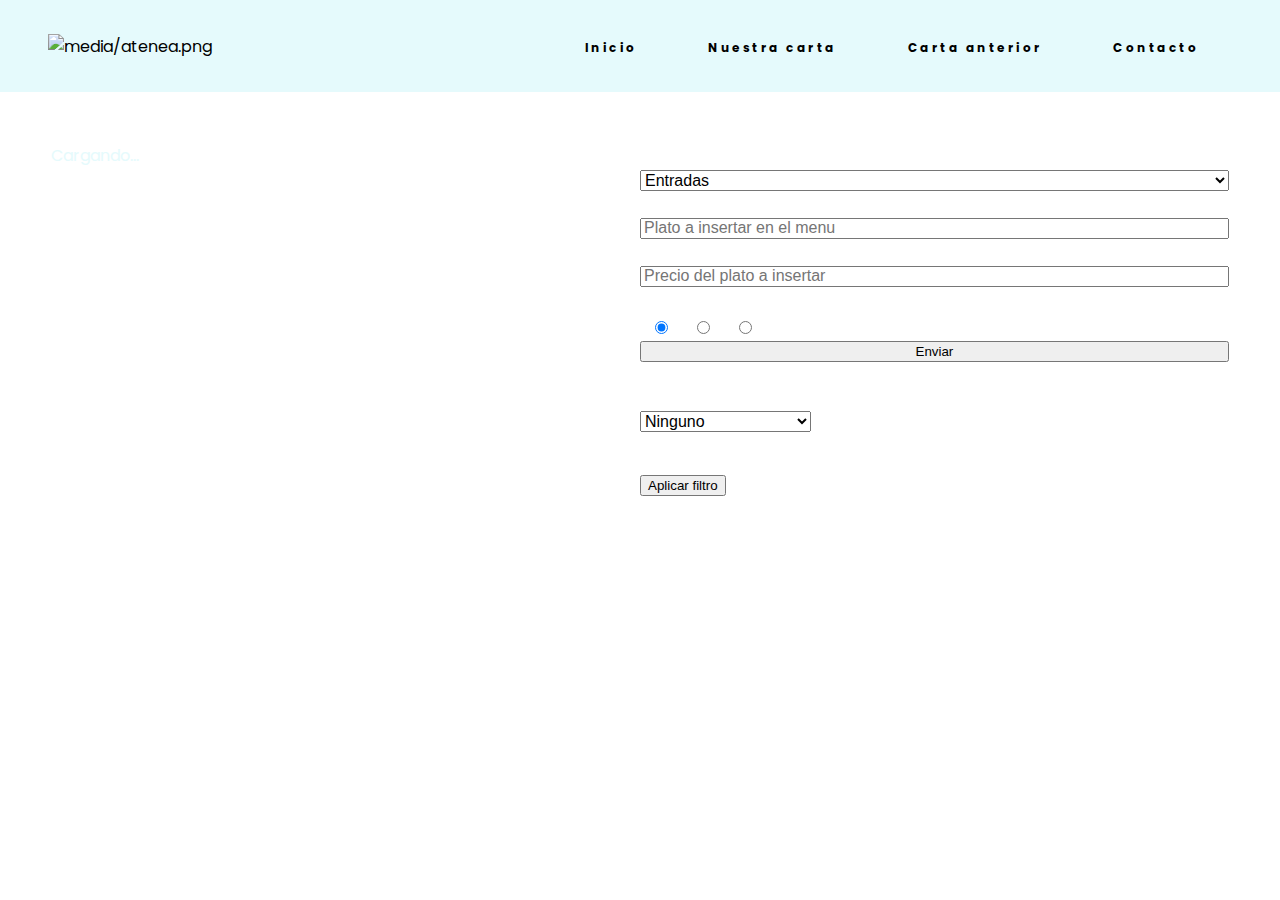
==== carta.html @ cbd6d7b4 "carga del proyecto" ====
<!DOCTYPE html>
<html>
<head>
	<meta charset="utf-8">
	<meta name="viewport" content="width=device-width, initial-scale=1">
	<link rel="stylesheet" type="text/css" href="css/style.css">
	<link rel="preconnect" href="https://fonts.googleapis.com">
	<link rel="preconnect" href="https://fonts.gstatic.com" crossorigin>
	<link href="https://fonts.googleapis.com/css2?family=Kanit:wght@200&family=Poppins:wght@200;300&display=swap" rel="stylesheet">
</head>
<body>
    <nav>
		<img class="logo" alt="media/atenea.png" src="media/atenea.png">
		<ul class="nav-links">
			<li>
				<a href="index.html">Inicio</a>
			</li>

			<li>
				<a href="carta.html">Nuestra carta</a>
			</li>
			
			<li>
				<a href="cartaVieja.html">Carta anterior</a>
			</li>
			
			<li>
				<a href="contacto.html">Contacto</a>
			</li>
		</ul>

		<div class="burger">
			<div class="line1"></div>
			<div class="line2"></div>
			<div class="line3"></div>
		</div>

	</nav>

	<div id="Tabla-container">

		<table id="tablaCarta">
			<tbody id="bodyCarta"></tbody>
			<tfoot>
				<tr>
					<td class="invisible"></td>
					<td class="invisible">
						<button class="btnPaginacion" id="anterior">Anterior</button>
						<button class="btnPaginacion" id="siguiente">Siguiente</button>
					</td>
				</tr>
			</tfoot>
		</table>
		
		<form action="" id="form" class="formPedido">
			
			<label for="Categoria">Categoria:</label>
			<select id="Categoria" name="Categoria">
				<option value="Entradas">Entradas</option>
				<option value="Minutas">Minutas</option>
				<option value="Pastas">Pastas</option>
				<option value="Hamburguesas">Hamburguesas</option>
				<option value="Bebidas">Bebidas</option>
				<option value="Postres">Postres</option>
			</select>
			
			<label for="Plato">Plato:</label>
			<input type="text" name="Plato" placeholder="Plato a insertar en el menu" required>
			
			<label for="precio">Precio:</label>
			<input type="number" name="Precio" placeholder="Precio del plato a insertar" required>
			
			<label for="Cantidad">Cantidad:</label>
			<div>
				<label for="uno">1</label>
				<input checked="checked" type="radio" id="uno" name="Cantidad" value="1" >
				<label for="dos">2</label>
				<input type="radio" id="dos" name="Cantidad" value="2">
				<label for="tres">3</label>
				<input type="radio" id="tres" name="Cantidad" value="3" >
			</div>
			
			<button id="BTN-enviar">Enviar</button>
			<label for="filtros">Selecione un filtro</label>
			
            <p><select name="filtros" id="filtros">
				<option value="Ninguno"> Ninguno</option>
                <option value="Menor"> Precio menor a 1000</option>
                <option value="Mayor"> Precio mayor a 1000</option>
            </select></p>
			<p><input type="button" id="enviarSelect" value="Aplicar filtro"></p>
			
		</form>
	</div>

<script src="scripts/nav.js"></script>
<script src="scripts/tabla_api.js"></script>
</body>
</html>
---- css/style.css ----
html{
	background-image: url(../media/fondo1.png);
	background-size: cover;
	font-family: 'Poppins', sans-serif;
	overflow-x: hidden;
}

body{
	margin: 0px;
	align-items: center;
	justify-content: center;
}

/* NAV */

nav{
	display: flex;
    padding: 10px;
    align-items: center;
    justify-content: space-between;
    min-height: 8vh;
    background-color: #e5fafc;
}
nav img{
	max-width: 25%;
	margin-left: 3%;
}
.nav-links{
	position: absolute;
	right: 0;
	width: 55%;
	height: 80vh;
	top: 7vh;
	display: flex;
	background-color: #e5fafc;
	padding: 0;
	flex-direction: column;
	align-items: center;
	justify-content: space-around;
	transform: translate(100%);
	transition: transform 0.5s ease-in;
}
.nav-links li{
	list-style: none;
	opacity: 0	;
}
.nav-links a{
	color: black;
	text-decoration: none;
	letter-spacing: 2.5px;
	font-weight: bold;
	font-size: 12px;
}
.nav-active{
	transform: translate(0%);
}
.burger{
	display: block;
	cursor: pointer;
	padding-right: 4%;
}
.burger div{
	margin: 10px;
	background-color: black;
	width: 27px;
	height: 1px;
	right: 0;
	transition: all 0.5s ease;
}

@keyframes navLinkFade{
	from{
		opacity: 0;
		transform: translate(50px);
	}
	to{
		opacity: 1;
		transform: translate(0px);
	}
}

.toggle .line1{
	transform: rotate(45deg) translate(0px, 15px);
}

.toggle .line2{
	opacity: 0;
}

.toggle .line3{
	transform: rotate(-45deg) translate(0px, -15px);
}


@media only screen and (min-width: 768px){
	nav{
		position: relative;
		justify-content: space-between;
	}
	nav .logo{
		width: 20%;
	}
	.nav-links{
		justify-content: space-evenly;
        flex-direction: row;
        height: auto;
		position: static;
		transform: none;
	}
	.nav-links li{
		opacity: 100;
    }
	.burger{
		display: none;
		cursor: pointer;
	}
}

@media only screen and (min-width: 1024px) and (max-width: 1366px){
	.nav-links{
		width: 60%;
	}
	nav .logo{
		width: 15% !important;
	}
}

@media (min-width: 1366px){
	.nav-links a{
		font-size: 100%;
	}
	nav .logo{
		width: 10%;
	}
}


/* PAGINA DE INICIO */

inicio #mensaje{
	position: static;
	color: #cbcbcb;
	height: 30px;
	text-align: center;
	font-size: 8px;
	margin: 70px;
	margin-top: 30px;
}

inicio #wrapper{
	display: grid;
	grid-template-columns: repeat(6, 1fr);
	grid-template-rows: repeat(2, 1fr);
	grid-auto-rows: 150px;
	grid-gap: 3px;
}
inicio #wrapper img{
	width: 100%;
	height: 100%;
	object-fit: cover;
}
#wrapper .box1{
	grid-row-start: span 2;
	grid-column-start: span 2;
}
#wrapper .box2{
	grid-column-start: span 2;
}
#wrapper .box5{
	grid-column-start: span 2;
}
#wrapper .box6{
	grid-column-start: span 2;
}

inicio footer{	
	font-size: 10px;
}

inicio footer h4{
	font-size: 8px;
}

inicio footer li{
	list-style: none;
	text-align: center;
}

inicio footer ul{
	display: flex;
	padding-inline-start: 0;
	justify-content: space-between;
	color: #cbcbcb;
}

inicio footer .sep{
	margin: 10px;
	background-color: #cbcbcb;
	width: 2px;	
}

@media screen and (min-width: 768px) and (max-width: 1024px){
	inicio #mensaje{
		font-size: 12px;
		margin-bottom: 10%;
		margin-top: 6%;
	}
	footer ul{
		font-size: 15px;
	}
	footer h4{
		font-size: 12px;
	}
}


@media screen and (min-width: 1024px){
	footer ul{
		font-size: 20px;
	}
	footer h4{
		font-size: 12px;
	}
	.sep{
		height: 230px;
	}
	inicio #mensaje{
		font-size: 14px;
		max-width: 50%;
		margin-left: auto;
		margin-right: auto;
		margin-bottom: 10%;
		margin-top: 6%;
	}
}

@media screen and (min-width: 1366px){
	inicio #mensaje{
		font-size: 18px !important;
	}
	footer ul{
		font-size: 24px !important;
	}
	footer h4{
		font-size: 16px !important;
	}
}


/* PAGINA CARTA */
#Tabla-container{
	margin: 5%;
}
#tablaCarta{
	color: #e5fafc;
    width: -webkit-fill-available;
    border-collapse: collapse;
}
#tablaCarta tr, td, th{
	font-size: 12px;
}
#tablaCarta .celdaHead{
	color: #e5fafc;
    border: 1px solid black;
    background-color: rgb(67 77 95);
    padding: 2%;
    font-size: 12px;
}
#tablaCarta .celdaTabla{
	border: 1px solid black;
    background-color: rgb(67 77 95 / 54%);
    text-align: left;
}
#tablaCarta .celda-resaltada{
	color: black;
	border: 1px solid black;
	background-color: yellow;
}

.formPedido{
	color: white;
	font-size: 12px;
	display: flex;
    flex-direction: column;
}
.formPedido input::placeholder {
	font-size: 10px;
}

.BtnEliminar, .BtnModificar{
	background-color: #7a7a7a;
    border: 0px;
    font-weight: bold;
    color: #374050;
}
.BtnEliminar:hover, .BtnModificar:hover{
    background-color: #374050;
	color: #7a7a7a;
    cursor: pointer;
    border: 1px solid black;
}

#container{
	display: flex;
	flex-direction: column;
}


/* QUE ES CONTAINER */
@media screen and (min-width: 1024px){
	#Tabla-container{
		display: flex;
		flex-direction: row;
		margin-bottom: 3%;
		margin: 4%;
	}
	.formPedido{
		width: -webkit-fill-available;
		justify-content: center;
	}
	#tablaCarta tr, td, th, .celdaHead, .formPedido{
		font-size: 18px !important;
	}
	.formPedido input::placeholder, select {
		font-size: 16px;
	}
}


/* CONTACTO */

#cartel{
	background-color: #e5fafcbd;
	color: white;
	display: flex;
	flex-direction: column;
	align-items: center;
	padding: 1%;
	margin-top: 3%;
}
#cartel h3{
	margin-left: 2rem;
}

#contact-box{
	display: flex;
    flex-direction: column;
    align-items: center;
    justify-content: space-evenly;
    background-color: #e5fafcbd;
    margin: 5%;
	font-size: 1em;
	color: white;
}
#contact-box form{
	display: flex;
	flex-direction: column;
	align-items: center;
}
#contact-box .sep{
	margin: 10px;
	background-color: white;
	width: 2px;	
}

#form-container{
	width: 35rem;
}

#datos-utiles{
	display: flex;
	flex-direction: column;
	margin-top: -3%;
}

@media screen and (min-width: 1024px){
	#contact-box{
	display: flex;
    flex-direction: row;
    align-items: center;
    justify-content: space-evenly;
    background-color: #e5fafcbd;
    margin: 5%;
	padding: 3%;
	font-size: 1em;
	color: white;
	}
}

/* CAPTCHA */

.captcha_Container{
	display: flex;
	flex-direction: column;
	justify-content: center;
	align-items: center;
	text-align: center;
	margin: 5%;
}

#err{
	visibility: hidden;
	color: red;
}
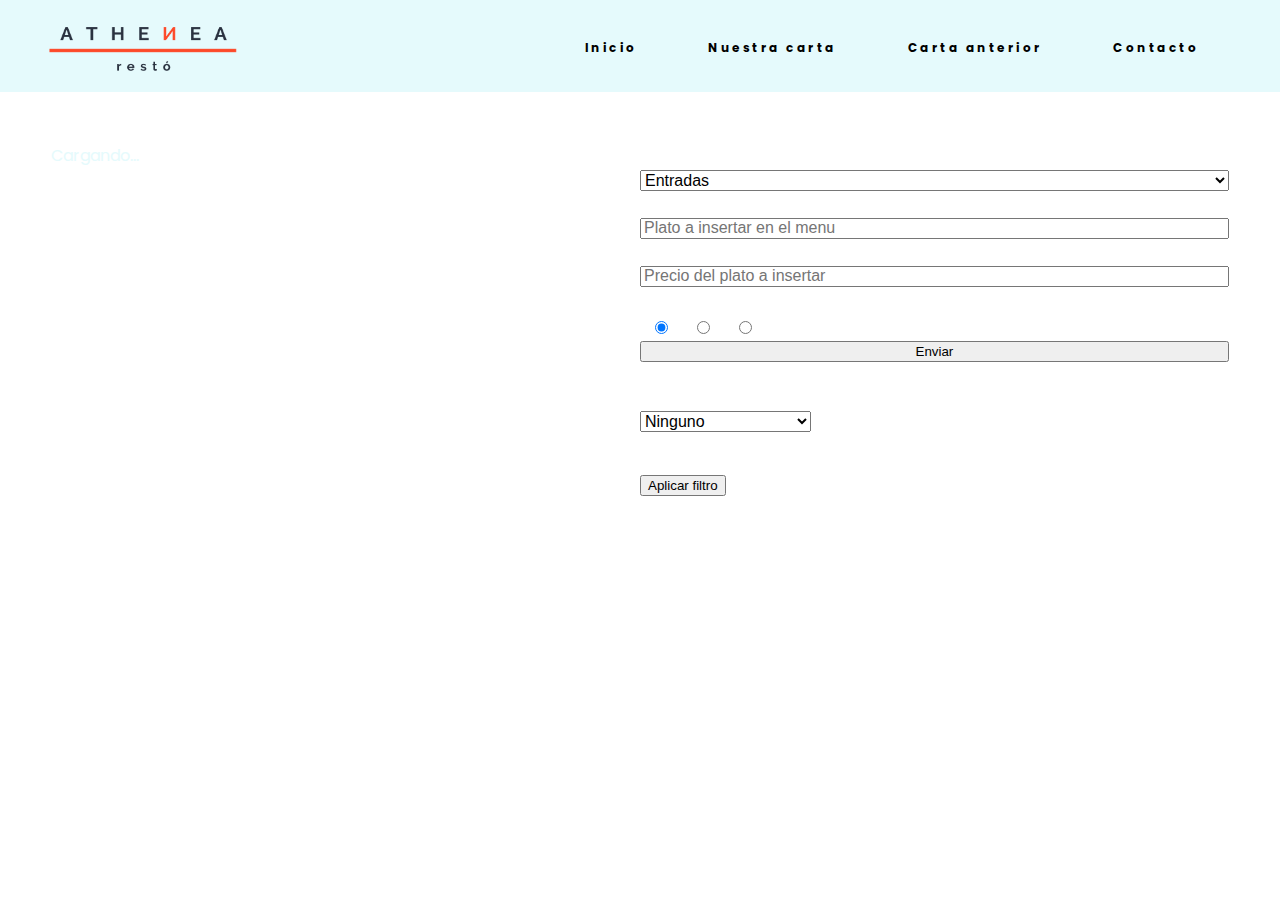
==== commit e8231474: "Update carta.html" ====
--- a/carta.html
+++ b/carta.html
@@ -10,7 +10,7 @@
 </head>
 <body>
     <nav>
-		<img class="logo" alt="media/atenea.png" src="media/atenea.png">
+		<img class="logo" alt="media/atenea.png" src="Media/atenea.png">
 		<ul class="nav-links">
 			<li>
 				<a href="index.html">Inicio</a>
@@ -96,4 +96,4 @@
 <script src="scripts/nav.js"></script>
 <script src="scripts/tabla_api.js"></script>
 </body>
-</html>+</html>
